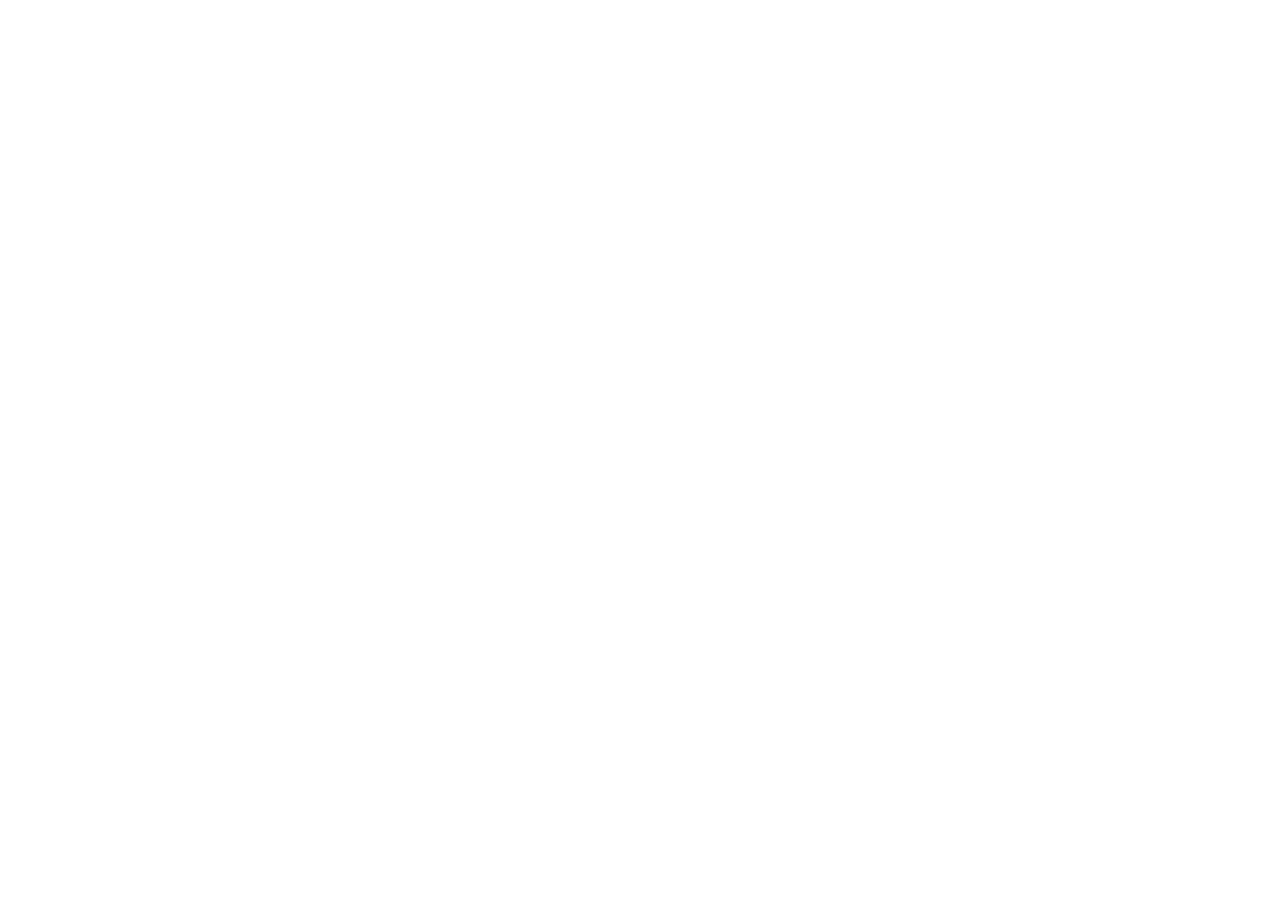
==== JavaScript Intermedio/index.html @ fa703e14 "Update" ====
<!DOCTYPE html>
<html lang="en">
<head>
    <meta charset="UTF-8">
    <meta name="viewport" content="width=device-width, initial-scale=1.0">
    <title>JavaScript Intermedio</title>
</head>
<body>
    
    <script src="Practice.js"></script>
</body>
</html>
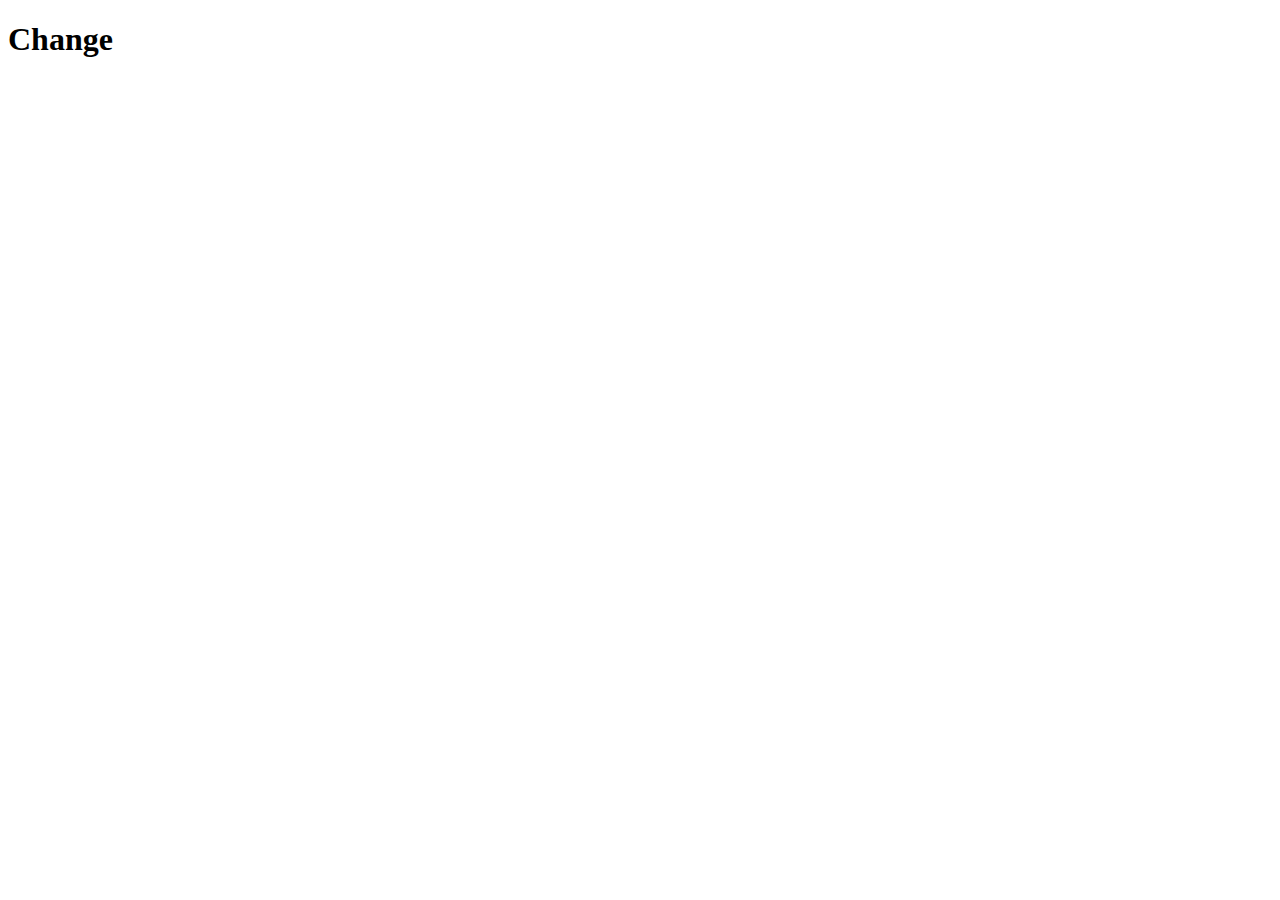
==== commit 5e4159db: "Update" ====
--- a/JavaScript Intermedio/index.html
+++ b/JavaScript Intermedio/index.html
@@ -6,7 +6,7 @@
     <title>JavaScript Intermedio</title>
 </head>
 <body>
-    
+    <h1 id="parrafo">Parrafo</h1>
     <script src="Practice.js"></script>
 </body>
 </html>